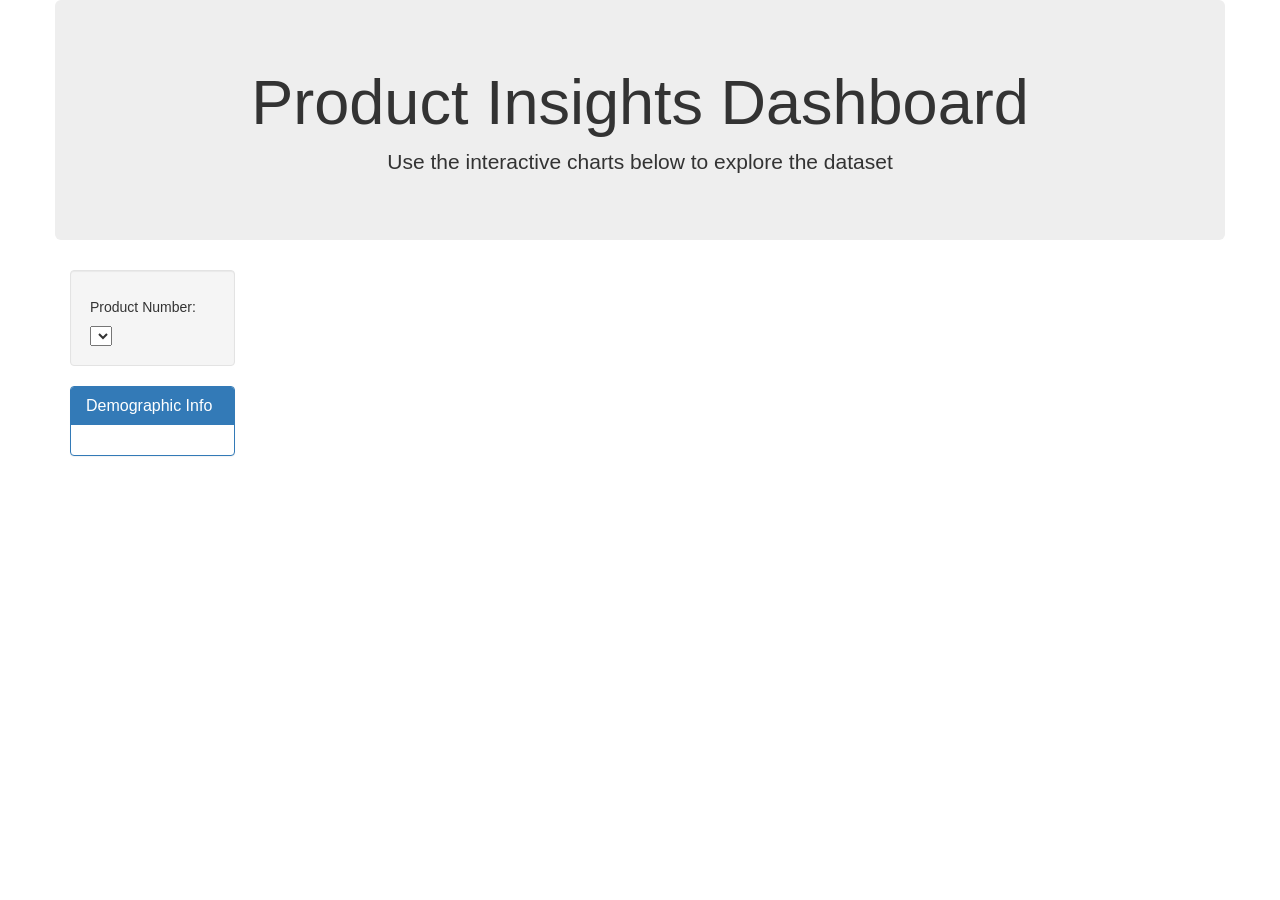
==== index.html @ d9b6261e "Progress in visuals for dataframe via plotly" ====
<!DOCTYPE html>
<html lang="en">

<head>
  <meta charset="UTF-8">
  <meta name="viewport" content="width=device-width, initial-scale=1.0">
  <meta http-equiv="X-UA-Compatible" content="ie=edge">
  <title>Product Insights Dashboard</title>
  <link rel="stylesheet" href="https://maxcdn.bootstrapcdn.com/bootstrap/3.3.7/css/bootstrap.min.css">
  <!-- Custom Styles -->
  <link rel="stylesheet" href="./static/css/styles.css">
</head>

<body>

  <div class="container">
    <div class="row">
      <div class="col-md-12 jumbotron text-center">
        <h1>Product Insights Dashboard</h1>
        <p>Use the interactive charts below to explore the dataset</p>
      </div>
    </div>
    <div class="row">
      <div class="col-md-2">
        <div class="well">
          <h5>Product Number:</h5>
          <select id="selDataset" onchange="optionChanged(this.value)"></select>
        </div>
        <div class="panel panel-primary">
          <div class="panel-heading">
            <h3 class="panel-title">Demographic Info</h3>
          </div>
          <div id="sample-metadata" class="panel-body"></div>
        </div>
      </div class="charts-container">
      <div class="col-md-5">
        <div id="bar"></div>
      </div>
      <div class="col-md-5">
        <div id="gauge"></div>
      </div>
    </div>
    <div class="row">
      <div class="col-md-12">
        <div id="bubble"></div>
      </div>
    </div>
  </div>

  <script src="https://d3js.org/d3.v5.min.js"></script>
  <script src="https://cdn.plot.ly/plotly-latest.min.js"></script>
  <script src="./static/js/app.js"></script>
  <script src="./static/js/bonus.js"></script>
  
</body>

</html>
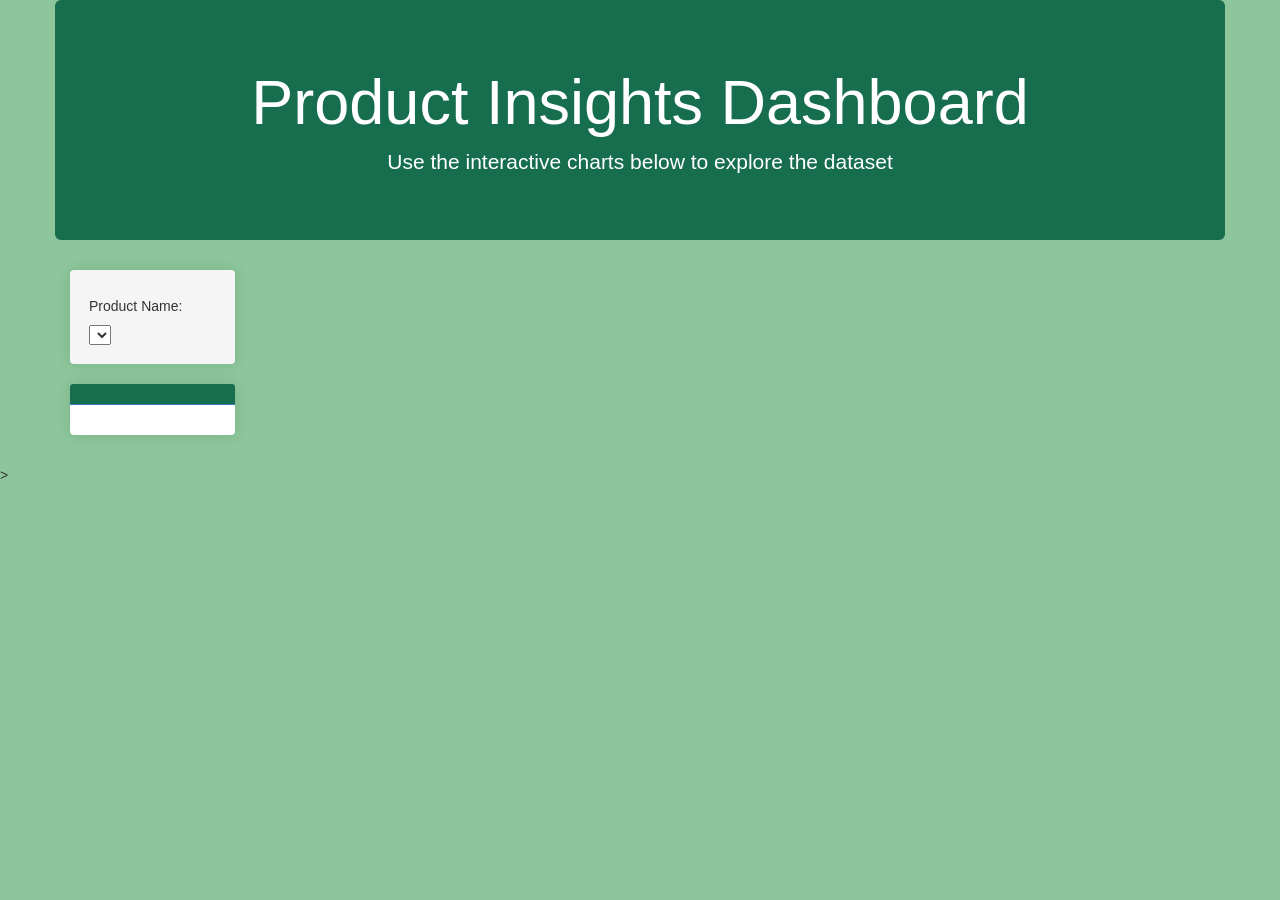
==== commit 5c27b0aa: "Reformatted Json to correct format" ====
--- a/index.html
+++ b/index.html
@@ -8,7 +8,7 @@
   <title>Product Insights Dashboard</title>
   <link rel="stylesheet" href="https://maxcdn.bootstrapcdn.com/bootstrap/3.3.7/css/bootstrap.min.css">
   <!-- Custom Styles -->
-  <link rel="stylesheet" href="./static/css/styles.css">
+  <link rel="stylesheet" href="./Static/Styles.css">
 </head>
 
 <body>
@@ -23,12 +23,12 @@
     <div class="row">
       <div class="col-md-2">
         <div class="well">
-          <h5>Product Number:</h5>
+          <h5>Product Name:</h5>
           <select id="selDataset" onchange="optionChanged(this.value)"></select>
         </div>
         <div class="panel panel-primary">
           <div class="panel-heading">
-            <h3 class="panel-title">Demographic Info</h3>
+            <h3 class="panel-title"></h3>
           </div>
           <div id="sample-metadata" class="panel-body"></div>
         </div>
@@ -49,8 +49,8 @@
 
   <script src="https://d3js.org/d3.v5.min.js"></script>
   <script src="https://cdn.plot.ly/plotly-latest.min.js"></script>
-  <script src="./static/js/app.js"></script>
-  <script src="./static/js/bonus.js"></script>
+  <script src="./Static/Product_Visuals.js"></script>
+  >
   
 </body>
 
--- a/Static/Styles.css
+++ b/Static/Styles.css
@@ -0,0 +1,68 @@
+body {
+    background-color: #8cc69a;
+    /* Light background for contrast */
+    font-family: 'Roboto', sans-serif;
+}
+
+.jumbotron,
+.btn-primary {
+    background-color: #176e4e;
+    /* Bootstrap primary color */
+    color: white;
+}
+
+.panel-primary>.panel-heading,
+.border {
+    background-color: #176e4e;
+    /* Consistent color scheme */
+    color: white;
+}
+
+.well,
+.panel,
+.border {
+    border: none;
+    box-shadow: 0 0 15px rgba(0, 0, 0, 0.1);
+    /* Soften the box shadows */
+}
+
+/* Custom select styling */
+.form-select {
+    border-radius: 0.25rem;
+}
+
+/* Adjustments for smaller screens */
+@media (max-width: 768px) {
+    .jumbotron h1,
+    .col text-center h1 {
+        font-size: 24px;
+        /* Smaller text on smaller screens */
+    }
+}
+
+/* Add spacing below the gauge chart container for separation */
+#bubble {
+    margin-top: 10px; /* Adjust the value as needed */
+}
+
+/* Ensures equal height for chart containers */
+.chart-container {
+    display: flex;
+    flex-direction: column;
+}
+
+/* Parent container holding both charts */
+.charts-container {
+    display: flex;
+    flex-direction: row; /* Use row for side-by-side layout */
+    justify-content: space-around; /* Adjust spacing around items */
+    align-items: stretch; /* Stretch items to fill the container height */
+  }
+  
+  /* Individual chart containers (cards) */
+  .chart-card {
+    flex: 1; /* Allows each card to grow equally */
+    /* Add additional styling as needed */
+    padding: 10px; /* Optional: Adds some padding inside the cards */
+    box-shadow: 0 0 10px rgba(0, 0, 0, 0.1); /* Optional: Adds some shadow for depth */
+  }
